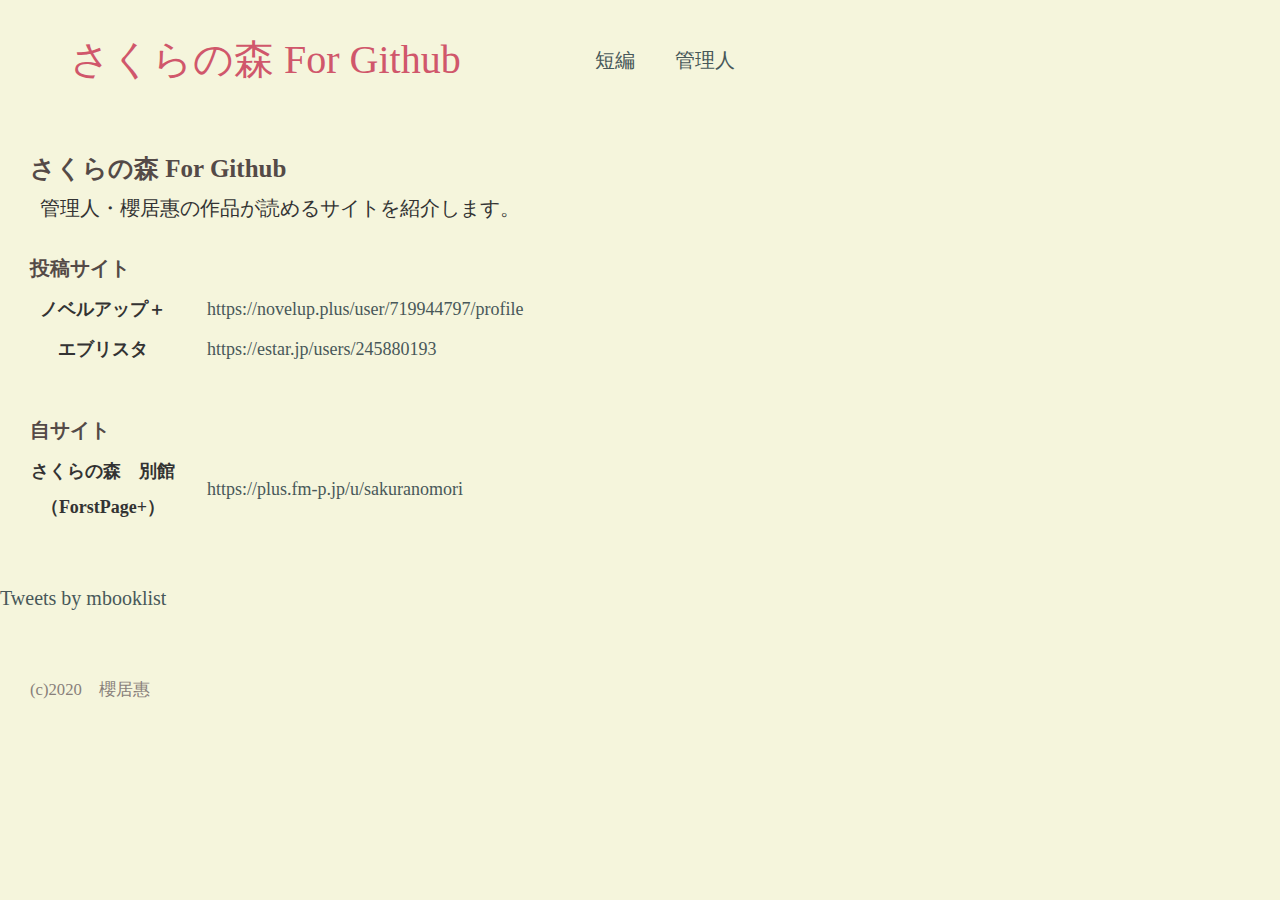
==== index.html @ b2848c12 "day11追加" ====
<!DOCTYPE html>
<html>
  
  <head>
    
    <meta charset="utf-8">
    <meta name="viewport" content="width=device-width, inital-scale=1">
    
    <title>さくらの森for github｜TOP</title>
    <link href="css/style.css" rel="stylesheet">
    
  </head>
  
  <body id="index">
  
    <header class="container">
      <div class="logo">
        <p class="btn"><a href="index.html">さくらの森 For Github</a></p>
      </div>
      
      <nav class="nav">
      <ul class="global-nav">
        <!-- 準備中  -->
        <!-- <li class="wo"><a href="works.html">長編</a></li>-->
        <li class="sh"><a href="short.html">短編</a></li>
        <li class="ab"><a href="about.html">管理人</a></li>
      </ul>
     </nav>
    </header>

    <div id="wrap">
      <div class="content">
        <div class="main">
          
          <h1>さくらの森 For Github</h1>
          <p class="aaa">管理人・櫻居惠の作品が読めるサイトを紹介します。</p>
          
          <h2>投稿サイト</h2>
          
           <table>
             <tr>
               <th>ノベルアップ＋</th><td><a href="https://novelup.plus/user/719944797/profile">https://novelup.plus/user/719944797/profile</a></td>
             </tr>
             <tr>
               <th>エブリスタ</th><td><a href="https://estar.jp/users/245880193">https://estar.jp/users/245880193</a></td>
             </tr>
           </table>

           <br>

          <h2>自サイト</h2>
           <table>
             <tr>
               <th>さくらの森　別館<br>（ForstPage+）</th><td><a href="https://plus.fm-p.jp/u/sakuranomori">https://plus.fm-p.jp/u/sakuranomori</a></td>
             </tr>
             
           </table>
          
          <div id="tw">
          <a class="twitter-timeline" data-width="350" data-height="250" data-theme="light" href="https://twitter.com/mbooklist?ref_src=twsrc%5Etfw">Tweets by mbooklist</a> <script async src="https://platform.twitter.com/widgets.js" charset="utf-8"></script>
          </div>
        </div>
        </div>
      </div>
  </div>
    <footer>
      <small>
        (c)2020　櫻居惠
      </small>
    
    </footer>
    
  </body>
</html>
---- css/style.css ----
@charset "uft=8";

body {
  max-width: 800px;
  margin: 0;
  padding: 0;
  background-color: beige;
  color: #333333;
  font-size: 20px;
  line-height: 2;
}

p,h1,h2,h3,h4,h5,h6 {
  margin-top: 0;
}

/* img {
  vertical-align: bottom
} */

ul{
  margin: 0;
  padding: 0;
}

.container {
  display: flex;
}

/*リンクの設定*/

a {
  color: #485859;
  text-decoration: none;
}

a:visited {
  color: #53727d;
}

a:hover {
  color: #2c4f54;
  text-decoration: underline;
}

/* リンクの設定　ここまで */

header {
  max-width: 800px;
  height: 150px;
}


.logo {
  margin-left: 30px;
  font-size: 40px;
  /* background: blue; */
}

.nav {
  /* margin-left: auto; */
  margin-right: 30px;
  /* background: pink; */
  flex: 1;
  display: flex;
  justify-content: flex-end;
}

nav ul {
  list-style: none;
  margin: 40px 20px 0 0 ;
  padding: 0;
  display: flex;
  justify-content: end;
}

nav a {
  width: 90px;
  text-align: center;
  line-height: 40px;
  display: block;
  flex: 1;
  
}


.btn a {
  color: #d0576b;
  text-decoration: none;
  text-align: center;
  display: block;
  margin: 10px 0 0 30px;
  padding: 10px 10px 10px 10px;
}

nav li a:hover {
  border-bottom: 1px solid #2c4f54;
  padding-bottom: 3px;
  text-decoration: none;
}

.content {
  width: 960px;
  margin: 0 auto;
  
}

table {
  font-size: 18px;
}

footer {
  text-align: left;
  margin: 50px 0 0 30px;
  color: #887f7a;
}

#index h1 {
  font-size: 25px;
  line-height: 1.5;
  color: #544a47;
  margin: auto auto 15px 30px;
  
}

#index h2 {
  font-size: 20px;
  color: #544a47;
  margin: auto auto auto 30px;
}


#index .aaa {
  margin: -15px 0 20px 40px;
  padding: -10px;
}


#index th {
  width: 200px;
}

#index td {
  width: 400px;
}

.my {
  font-size: 24px;
  font-weight: 600;
  margin: auto auto auto 40px;
}

#about table {
  margin-bottom: 20px;
  margin-left: 30px ;
  border:1px solid #c0c0c0;
  border-collapse: collapse;
  border-spacing: 0;
}

#about tr {
  height: 40px;
}

#about th {
  width: 200px;
  border: 1px solid #c0c0c0;
}

#about td{
  width: 500px;
  padding: 10px 15px 10px 20px;
  border: 1px solid #c0c0c0;
}


#tw {
  margin: 50px auto 20px auto;
}

.novel {
  margin-left: 50px;
  max-width: 600px;
}

.plus  {
  font-size: 15px;
  margin: 20px auto 20px 100px;
}

.senden {
  font-size: 15px;
  margin-left: 50px;
  margin-top: 20px;
}

.senden h2 {
font-size: 15px;
color: #544a47;
}

.senden table {
  margin: -15px auto auto 30px;
}

.senden th {
  width: 300px;
}

.senden td {
  width: 500px;
}

.short dl {
  margin: 0 0 30px 40px;;
}

.short dt a {
  width: 280px;
  display: block;
  line-height: 30px;
  padding: 0 20px 4px 15px;
  /* background-color: red; */
  margin: 0 0 20px 0;
}

.short dt a:hover {
  border-bottom: solid 1px;
  padding-bottom: 3px;
  text-decoration: none;
  
}

.short dd {
  margin: -10px 0 0 30px;
  font-size: 17px;
}





/* 以下レスポンシブ対応　600ｐｘ以下で変更？*/

@media (max-width: 600px) {
 
  body {
    font-size: 8vw;
  }
  h1 {
    font-size: 11vw;
  }
  
  h2 {
    font-size: 9vw;
  }
  
  header {
    width: auto;
    margin: 0 5%;
  }
  
  .logo {
    margin-top: 50px;
    text-align: center;
  }
  

  th {
    width: 40%;
  }
  td {
    width: 60%;
  }

}
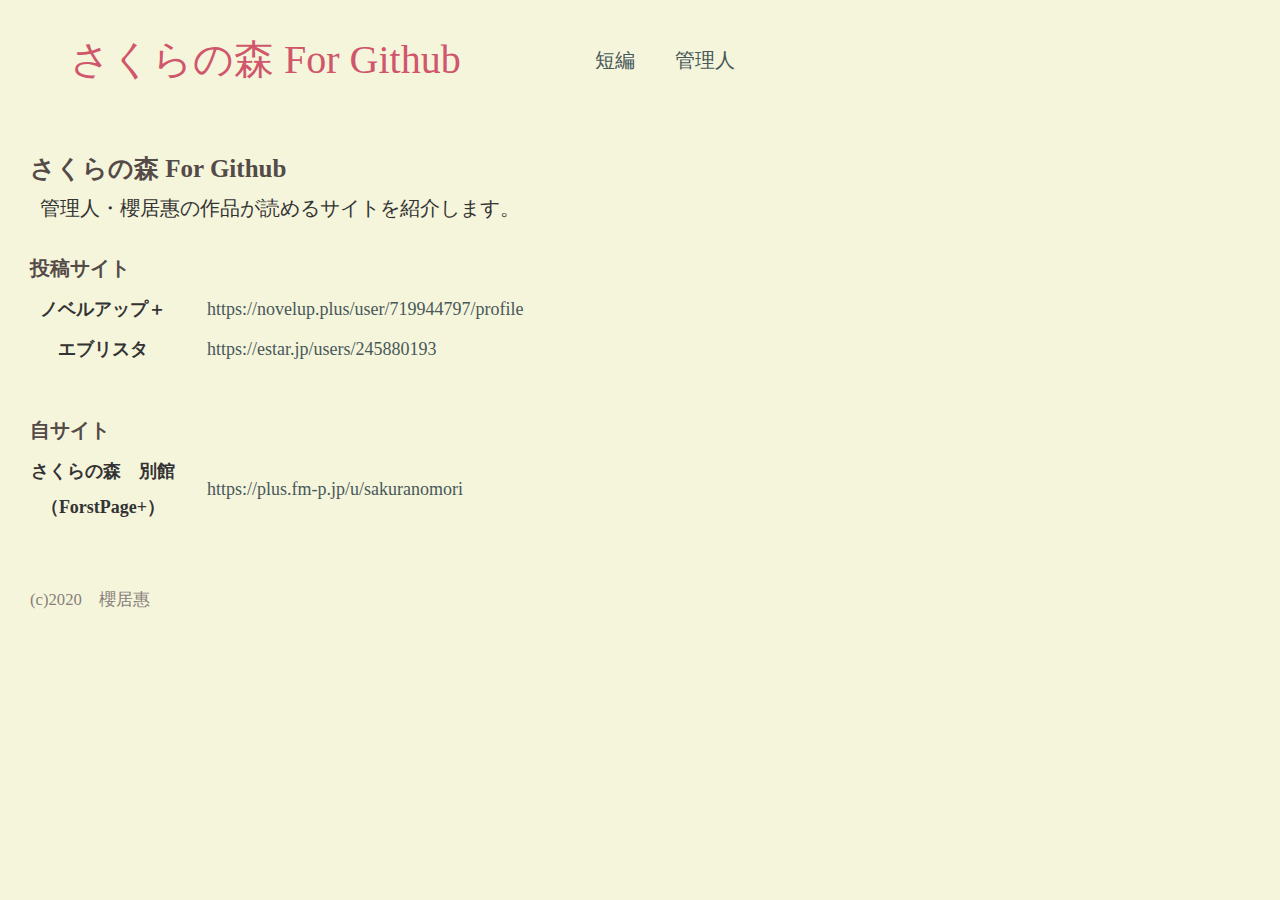
==== commit a7b00d3f: "ツイッターを削除" ====
--- a/index.html
+++ b/index.html
@@ -55,10 +55,6 @@
              </tr>
              
            </table>
-          
-          <div id="tw">
-          <a class="twitter-timeline" data-width="350" data-height="250" data-theme="light" href="https://twitter.com/mbooklist?ref_src=twsrc%5Etfw">Tweets by mbooklist</a> <script async src="https://platform.twitter.com/widgets.js" charset="utf-8"></script>
-          </div>
         </div>
         </div>
       </div>
--- a/css/style.css
+++ b/css/style.css
@@ -174,10 +174,6 @@
 }
 
 
-#tw {
-  margin: 50px auto 20px auto;
-}
-
 .novel {
   margin-left: 50px;
   max-width: 600px;
@@ -263,6 +259,7 @@
   .logo {
     margin-top: 50px;
     text-align: center;
+    display: block;
   }
   
 
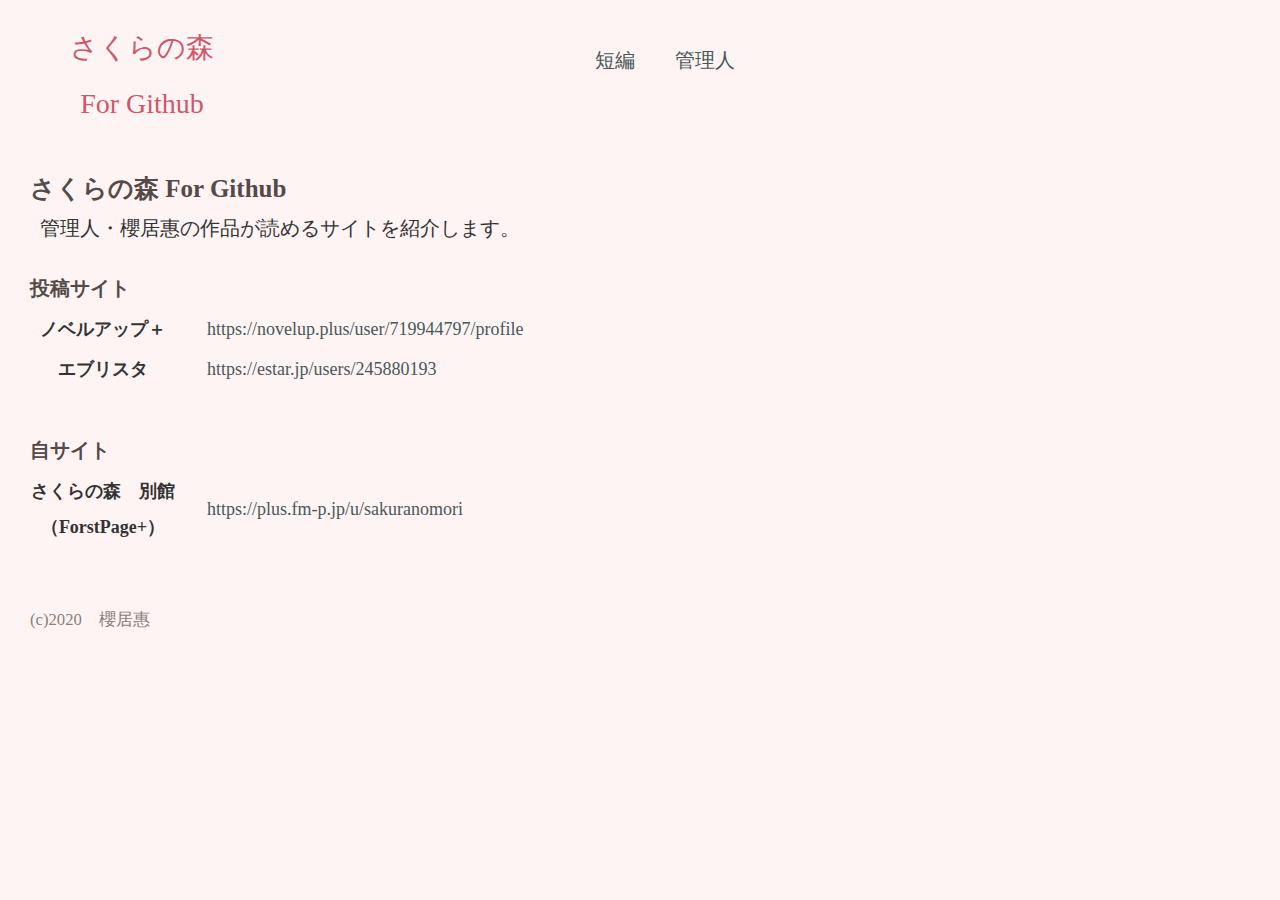
==== commit a0292af6: "レスポンシブル対応修正" ====
--- a/index.html
+++ b/index.html
@@ -15,7 +15,8 @@
   
     <header class="container">
       <div class="logo">
-        <p class="btn"><a href="index.html">さくらの森 For Github</a></p>
+        <p class="btn"><a href="index.html">さくらの森<br>
+          <span class="not">For Github</span></a></p>
       </div>
       
       <nav class="nav">
--- a/css/style.css
+++ b/css/style.css
@@ -4,7 +4,7 @@
   max-width: 800px;
   margin: 0;
   padding: 0;
-  background-color: beige;
+  background-color: #fff4f4;
   color: #333333;
   font-size: 20px;
   line-height: 2;
@@ -47,18 +47,18 @@
 
 header {
   max-width: 800px;
-  height: 150px;
+  height: 140px;
+  margin-bottom: 30px;
 }
 
 
 .logo {
   margin-left: 30px;
-  font-size: 40px;
+  font-size: 28px;
   /* background: blue; */
 }
 
 .nav {
-  /* margin-left: auto; */
   margin-right: 30px;
   /* background: pink; */
   flex: 1;
@@ -100,7 +100,6 @@
 }
 
 .content {
-  width: 960px;
   margin: 0 auto;
   
 }
@@ -176,6 +175,16 @@
 
 .novel {
   margin-left: 50px;
+  margin-right: 50px;
+  word-break: break-all;
+}
+
+.novel h1 {
+  font-size: 22px;
+}
+
+.novel p {
+  font-size: 18px;
   max-width: 600px;
 }
 
@@ -241,34 +250,78 @@
 @media (max-width: 600px) {
  
   body {
+    font-size: 4vw;
+    background-color: #cffacf;
+  }
+
+  .not {
+    display: none;
+  }
+
+  h1 {
     font-size: 8vw;
   }
-  h1 {
-    font-size: 11vw;
-  }
   
   h2 {
-    font-size: 9vw;
+    font-size: 6vw;
   }
   
   header {
     width: auto;
-    margin: 0 5%;
-  }
-  
+    height: auto;
+    margin: 5% 5% 15% 5%;
+    display: block;
+    margin-bottom: 5px;
+    display: block;
+  }
+  
+  .container {
+    display: block;
+  }
   .logo {
-    margin-top: 50px;
     text-align: center;
     display: block;
-  }
-  
-
+    /* height: 1; */
+  }
+  
+  .logo a {
+    font-size: 8vw;
+  }
+
+  .btn {
+    margin: 0;
+  }
+
+  nav a {
+    padding-bottom: 10px;
+  }
+
+  .content {
+    margin-top: 20px;
+  }
+
+
+  table {
+    border: hidden;
+    margin-left: 5%;
+  }
+  
   th {
-    width: 40%;
+    /* border: hidden; */
+    display: block;
+    width: 100%;
   }
   td {
-    width: 60%;
-  }
-
-}
-
+    /* border: hidden; */
+    display: block;
+    width: 100%;
+  }
+
+  .novel p {
+     word-break: break-all;
+     line-break: strict;
+  }
+
+
+}
+
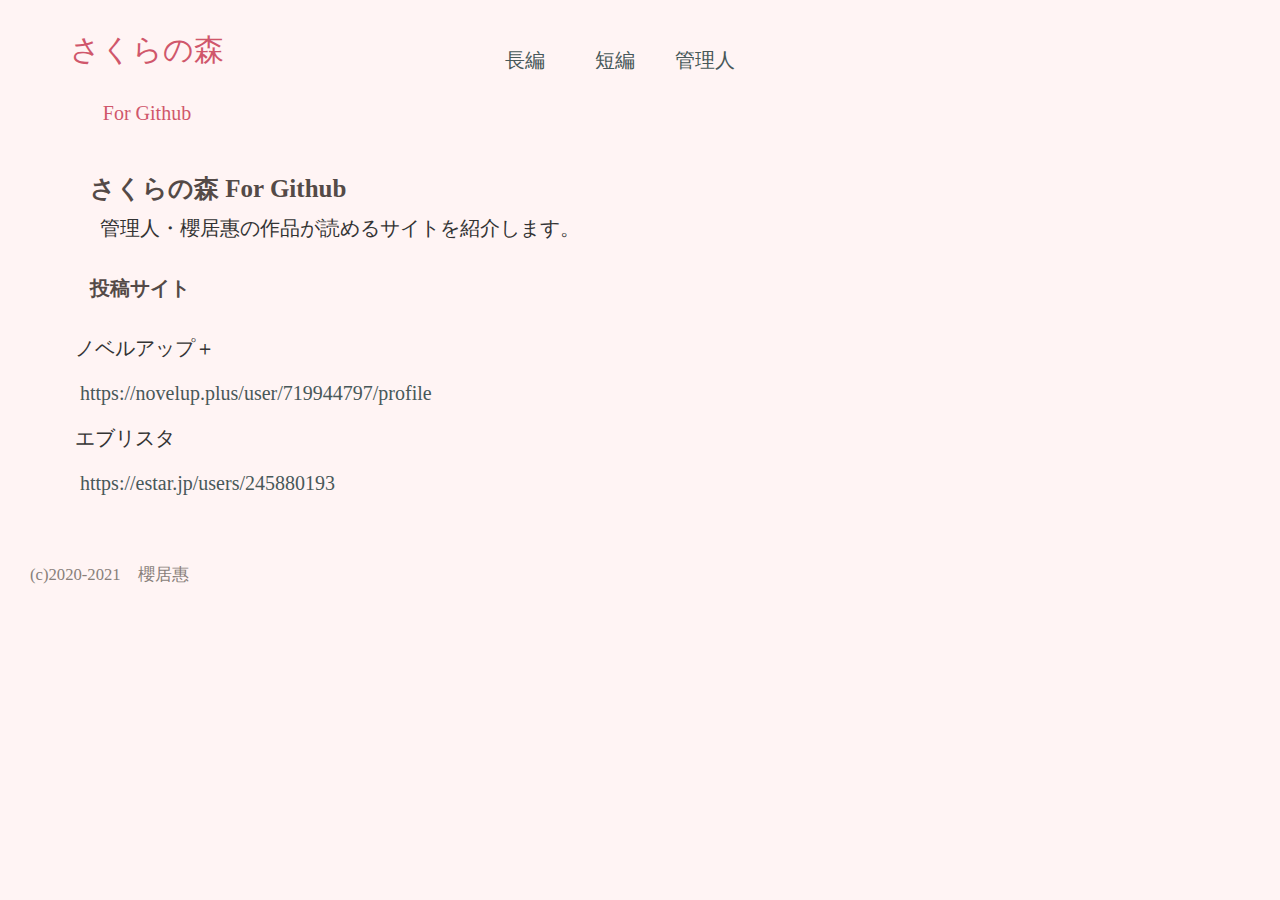
==== commit 4c873d67: "表示位置微調整" ====
--- a/index.html
+++ b/index.html
@@ -4,7 +4,7 @@
   <head>
     
     <meta charset="utf-8">
-    <meta name="viewport" content="width=device-width, inital-scale=1">
+    <meta name="viewport" content="width=device-width, initial-scale=1">
     
     <title>さくらの森for github｜TOP</title>
     <link href="css/style.css" rel="stylesheet">
@@ -16,13 +16,13 @@
     <header class="container">
       <div class="logo">
         <p class="btn"><a href="index.html">さくらの森<br>
-          <span class="not">For Github</span></a></p>
+          <span class="forgit">For Github</span></a></p>
       </div>
       
       <nav class="nav">
       <ul class="global-nav">
         <!-- 準備中  -->
-        <!-- <li class="wo"><a href="works.html">長編</a></li>-->
+        <li class="wo"><a href="works.html">長編</a></li>
         <li class="sh"><a href="short.html">短編</a></li>
         <li class="ab"><a href="about.html">管理人</a></li>
       </ul>
@@ -32,40 +32,29 @@
     <div id="wrap">
       <div class="content">
         <div class="main">
-          
-          <h1>さくらの森 For Github</h1>
-          <p class="aaa">管理人・櫻居惠の作品が読めるサイトを紹介します。</p>
-          
-          <h2>投稿サイト</h2>
-          
-           <table>
-             <tr>
-               <th>ノベルアップ＋</th><td><a href="https://novelup.plus/user/719944797/profile">https://novelup.plus/user/719944797/profile</a></td>
-             </tr>
-             <tr>
-               <th>エブリスタ</th><td><a href="https://estar.jp/users/245880193">https://estar.jp/users/245880193</a></td>
-             </tr>
-           </table>
-
-           <br>
-
-          <h2>自サイト</h2>
-           <table>
-             <tr>
-               <th>さくらの森　別館<br>（ForstPage+）</th><td><a href="https://plus.fm-p.jp/u/sakuranomori">https://plus.fm-p.jp/u/sakuranomori</a></td>
-             </tr>
-             
-           </table>
+          <div class="index">
+            <h1>さくらの森 For Github</h1>
+            <p class="aaa">管理人・櫻居惠の作品が読めるサイトを紹介します。</p>
+            
+            <h2>投稿サイト</h2>
+            
+            <dl>
+              <dt>ノベルアップ＋</dt>
+              <dd><a href="https://novelup.plus/user/719944797/profile">https://novelup.plus/user/719944797/profile</a></dd>
+              <dt>エブリスタ</dt>
+              <dd><a href="https://estar.jp/users/245880193">https://estar.jp/users/245880193</a></dd>
+            </dl>
+          </div>
         </div>
         </div>
       </div>
   </div>
     <footer>
       <small>
-        (c)2020　櫻居惠
+        (c)2020-2021　櫻居惠
       </small>
     
     </footer>
     
   </body>
-</html>+</html>
--- a/css/style.css
+++ b/css/style.css
@@ -54,8 +54,11 @@
 
 .logo {
   margin-left: 30px;
-  font-size: 28px;
+  font-size: 30px;
   /* background: blue; */
+}
+.forgit {
+  font-size: 20px;
 }
 
 .nav {
@@ -172,6 +175,13 @@
   border: 1px solid #c0c0c0;
 }
 
+.index {
+  margin: 0 0 0 60px;
+}
+
+.work {
+  margin-left: 80px;
+}
 
 .novel {
   margin-left: 50px;
@@ -193,7 +203,7 @@
   margin: 20px auto 20px 100px;
 }
 
-.senden {
+/* .senden {
   font-size: 15px;
   margin-left: 50px;
   margin-top: 20px;
@@ -202,9 +212,9 @@
 .senden h2 {
 font-size: 15px;
 color: #544a47;
-}
-
-.senden table {
+} */
+
+/* .senden table {
   margin: -15px auto auto 30px;
 }
 
@@ -218,29 +228,36 @@
 
 .short dl {
   margin: 0 0 30px 40px;;
-}
+} */
 
 .short dt a {
-  width: 280px;
-  display: block;
-  line-height: 30px;
+  line-height: 25px;
+  color: #333333;
   padding: 0 20px 4px 15px;
   /* background-color: red; */
-  margin: 0 0 20px 0;
+  margin: 0 0 25px 0;
 }
 
 .short dt a:hover {
+  /* color:  */
   border-bottom: solid 1px;
-  padding-bottom: 3px;
   text-decoration: none;
   
 }
 
 .short dd {
-  margin: -10px 0 0 30px;
-  font-size: 17px;
-}
-
+  margin: 5px 0 15px 30px;
+  font-size: 15px;
+  /* background-color: gold; */
+}
+
+dt {
+  margin: 5px 0 0 15px;
+}
+
+dd {
+  margin: 5px 0 0 20px;
+}
 
 
 
@@ -252,12 +269,31 @@
   body {
     font-size: 4vw;
     background-color: #cffacf;
-  }
+    width: 100%;
+  }
+
+  a {
+    color: #333333;
+    text-decoration: none;
+  }
+  
+  a:visited {
+    color: #333333;
+  }
+  
+  a:hover {
+    color: #333333;
+    text-decoration: underline;
+  } 
 
   .not {
     display: none;
   }
 
+  .forgit {
+    font-size: 4vw;
+  }
+
   h1 {
     font-size: 8vw;
   }
@@ -267,7 +303,7 @@
   }
   
   header {
-    width: auto;
+    /* width: auto; */
     height: auto;
     margin: 5% 5% 15% 5%;
     display: block;
@@ -278,18 +314,29 @@
   .container {
     display: block;
   }
+
   .logo {
     text-align: center;
     display: block;
+    width: 290px;
+    line-height: 1;
     /* height: 1; */
+    /* background-color: tomato; */
   }
   
   .logo a {
     font-size: 8vw;
+    
   }
 
   .btn {
     margin: 0;
+  }
+
+  .btn a {
+    color: #d0576b;
+    text-decoration: none
+    ;
   }
 
   nav a {
@@ -304,24 +351,36 @@
   table {
     border: hidden;
     margin-left: 5%;
+    display: block;
+    width: 100%;
   }
   
   th {
-    /* border: hidden; */
+    border: hidden;
     display: block;
     width: 100%;
   }
+
   td {
-    /* border: hidden; */
+    border: hidden;
     display: block;
     width: 100%;
   }
 
+  
+  .short dt a {
+    width: auto;
+    font-size: 4vw;
+    color: black;
+    /* background: blue; */
+  }
+  .short dt a :hover {
+    text-decoration: none;
+  }
   .novel p {
-     word-break: break-all;
-     line-break: strict;
-  }
-
-
-}
-
+     width: 100%;
+  }
+
+
+
+}
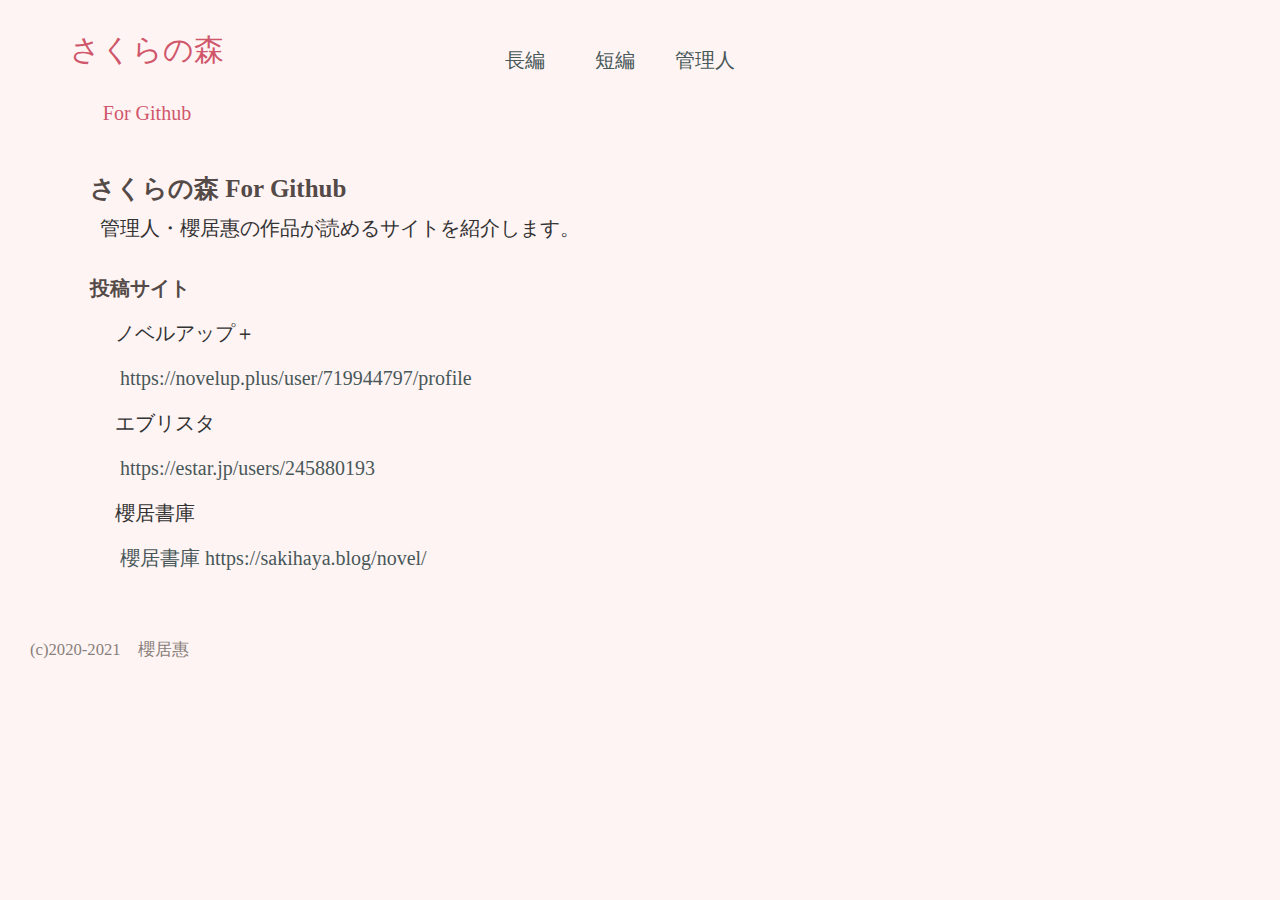
==== commit 1d8b5cf6: "no message" ====
--- a/index.html
+++ b/index.html
@@ -43,6 +43,8 @@
               <dd><a href="https://novelup.plus/user/719944797/profile">https://novelup.plus/user/719944797/profile</a></dd>
               <dt>エブリスタ</dt>
               <dd><a href="https://estar.jp/users/245880193">https://estar.jp/users/245880193</a></dd>
+              <dt>櫻居書庫</dt>
+              <dd><a href="https://sakihaya.blog/novel/">櫻居書庫 https://sakihaya.blog/novel/</a></dd>
             </dl>
           </div>
         </div>
--- a/css/style.css
+++ b/css/style.css
@@ -137,6 +137,9 @@
   padding: -10px;
 }
 
+.index dl {
+  margin: 0 0 0 40px;
+}
 
 #index th {
   width: 200px;
@@ -180,7 +183,51 @@
 }
 
 .work {
-  margin-left: 80px;
+  margin:0 0 40px 90px;
+  font-size: 18px;
+}
+
+.link {
+  flex: 1;
+  display: flex;
+  justify-content: flex-start;
+} 
+
+.link a {
+  width: 150px;
+  text-align: center;
+  line-height: 30px;
+  display: block;
+  flex: 1;
+}
+
+.work dl {
+  margin: 0 0 0 0;
+  font-size: 18px;
+}
+
+.work ul {
+  list-style: none;
+  margin: 8px 0 0 30px;
+  font-size: 18px;
+}
+
+/* .work li {
+  margin: 0 0 0 50px;
+} */
+
+.work a {
+  color: #485859;
+}
+
+.daimei {
+  font-weight: bold;
+  font-size: 20px;
+}
+
+.work a:hover {
+  border-bottom: solid 1px;
+  text-decoration: none;
 }
 
 .novel {
@@ -224,11 +271,16 @@
 
 .senden td {
   width: 500px;
+} */
+
+
+.short {
+  margin-left: 25px;
 }
 
 .short dl {
-  margin: 0 0 30px 40px;;
-} */
+  margin: 0 0 30px 40px;
+} 
 
 .short dt a {
   line-height: 25px;
@@ -247,7 +299,7 @@
 
 .short dd {
   margin: 5px 0 15px 30px;
-  font-size: 15px;
+  font-size: 18px;
   /* background-color: gold; */
 }
 
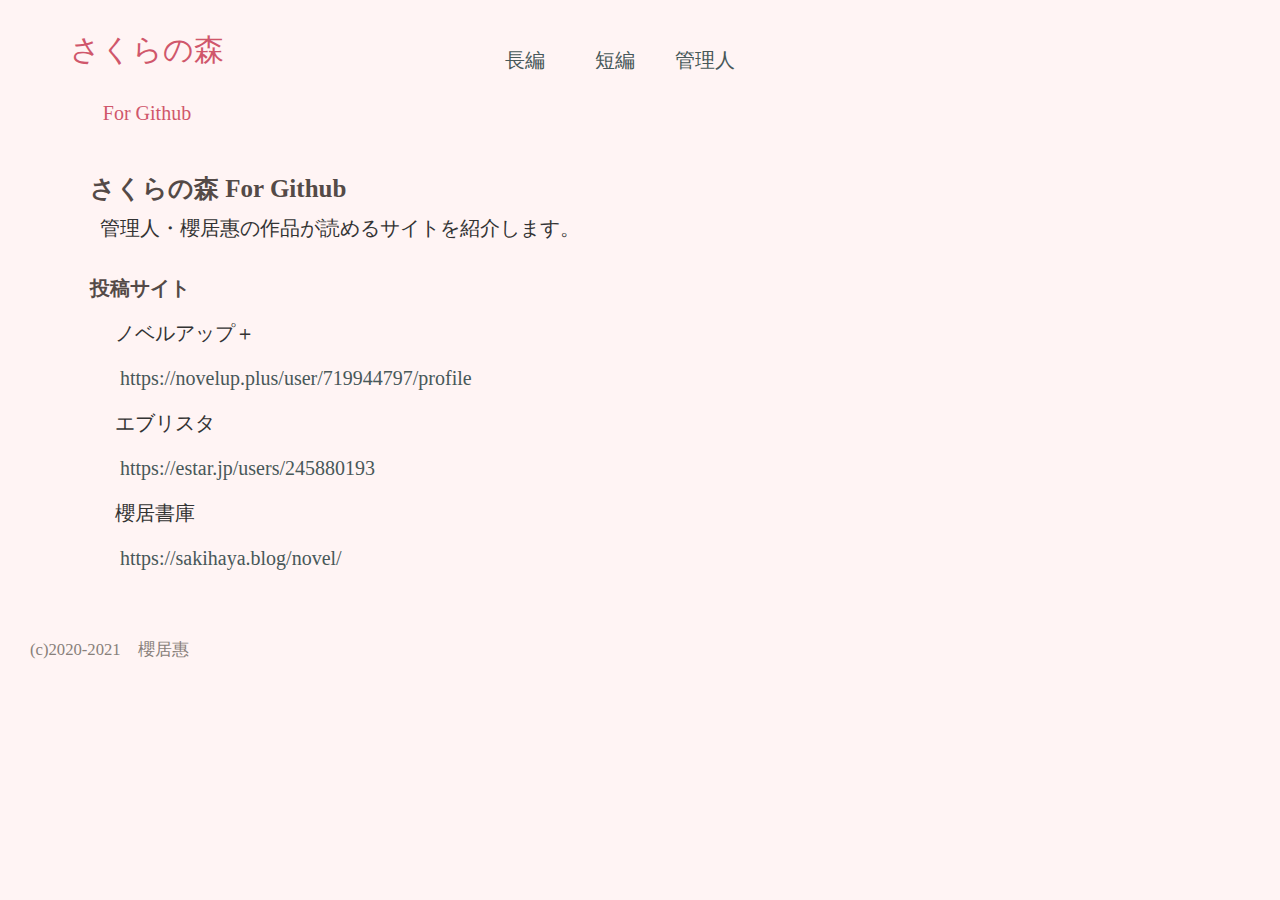
==== commit c9793a73: "コピペミス修正" ====
--- a/index.html
+++ b/index.html
@@ -44,7 +44,7 @@
               <dt>エブリスタ</dt>
               <dd><a href="https://estar.jp/users/245880193">https://estar.jp/users/245880193</a></dd>
               <dt>櫻居書庫</dt>
-              <dd><a href="https://sakihaya.blog/novel/">櫻居書庫 https://sakihaya.blog/novel/</a></dd>
+              <dd><a href="https://sakihaya.blog/novel/">https://sakihaya.blog/novel/</a></dd>
             </dl>
           </div>
         </div>
